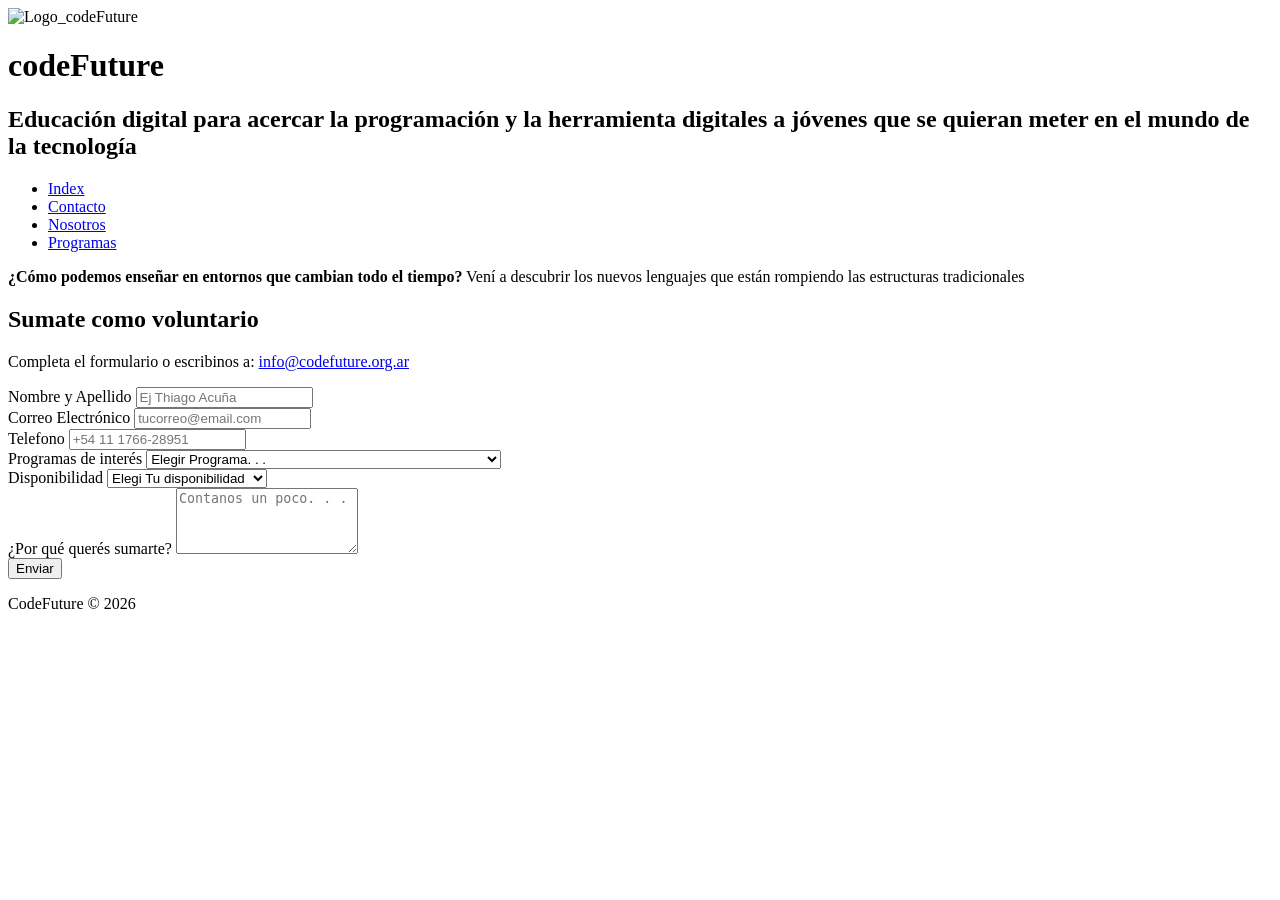
==== contacto.html @ de41d897 "Add files via upload" ====
<!DOCTYPE html>
<html lang='es'>
<head>
    <meta charset='utf-8'>
    <meta name='viewport' content='width=device-width, initial-scale=1'>
    <title>Contacto</title>
    <link rel='stylesheet' href='main.css'>
</head>
<body>
    <header>
        <img src="./IMG/Sin título.png" alt="Logo_codeFuture">
        <h1>codeFuture</h1>
        <h2>Educación digital para acercar la programación y la herramienta digitales a jóvenes que se quieran meter en el mundo de la tecnología</h2>
        <nav>
            <ul>
                <li><a href="./index.html">Index</a></li>
                <li><a href="./contacto.html">Contacto</a></li>
                <li><a href="./nosotros.html">Nosotros</a></li>
                <li><a href="./programas.html">Programas</a></li>

            </ul>
        </nav>
    </header> 
    <main>
        <p><strong>¿Cómo podemos enseñar en entornos que cambian todo el tiempo?</strong> Vení a descubrir los nuevos lenguajes que están rompiendo las estructuras tradicionales</p>
        <h2>Sumate como voluntario</h2>
        <p>Completa el formulario o escribinos a: <a href="mailto: info@codefuture.org.ar"> info@codefuture.org.ar</a></p>
        <form action="#" method="post">
            <label for="nombre">Nombre y Apellido</label>
            <input type="text" id="nombre" name="nombre" placeholder="Ej Thiago Acuña" required>
            <br>
            <label for="email">Correo Electrónico</label>
            <input type="email" name="email" id="email" placeholder="tucorreo@email.com" required>
            <br>
            <label for="telefono">Telefono</label>
            <input type="tel" name="telefono" id="telefono" placeholder="+54 11 1766-28951">
            <br>
            <label for="programa">Programas de interés</label>
            <select name="programa" id="programa" required>
                <option value="">Elegir Programa. . .</option>
                <option value="pldc">Plataformas de Gestión de Aprendizaje (LMS)</option>
                <option value="met">Herramientas de Creación de Contenido e Interactividad</option>
                <option value="ec">Programas pioneros en el aula y ofimática</option>
            </select>
            <br>
            <label for="disponibilidad">Disponibilidad</label>
            <select name="disponibilidad" id="disponibilidad" required>
                <option value=""> Elegi Tu disponibilidad</option>
                <option value="1">Mañana: 08:00 a 12:00</option>
                <option value="2">Tarde: 13:00 a 17:00</option>
                <option value="3">Noche: 18:00 a 22:00</option>
            </select>
            <br>
            <label for="mensaje">¿Por qué querés sumarte?</label>
            <textarea name="mensaje" id="mensaje" rows="4" placeholder="Contanos un poco. . ."></textarea>
            <br>
            <button type="submit">Enviar</button>
        </form>
    </main>

    <footer>
        <p>CodeFuture &copy; 2026</p>
    </footer>
</body>
</html>
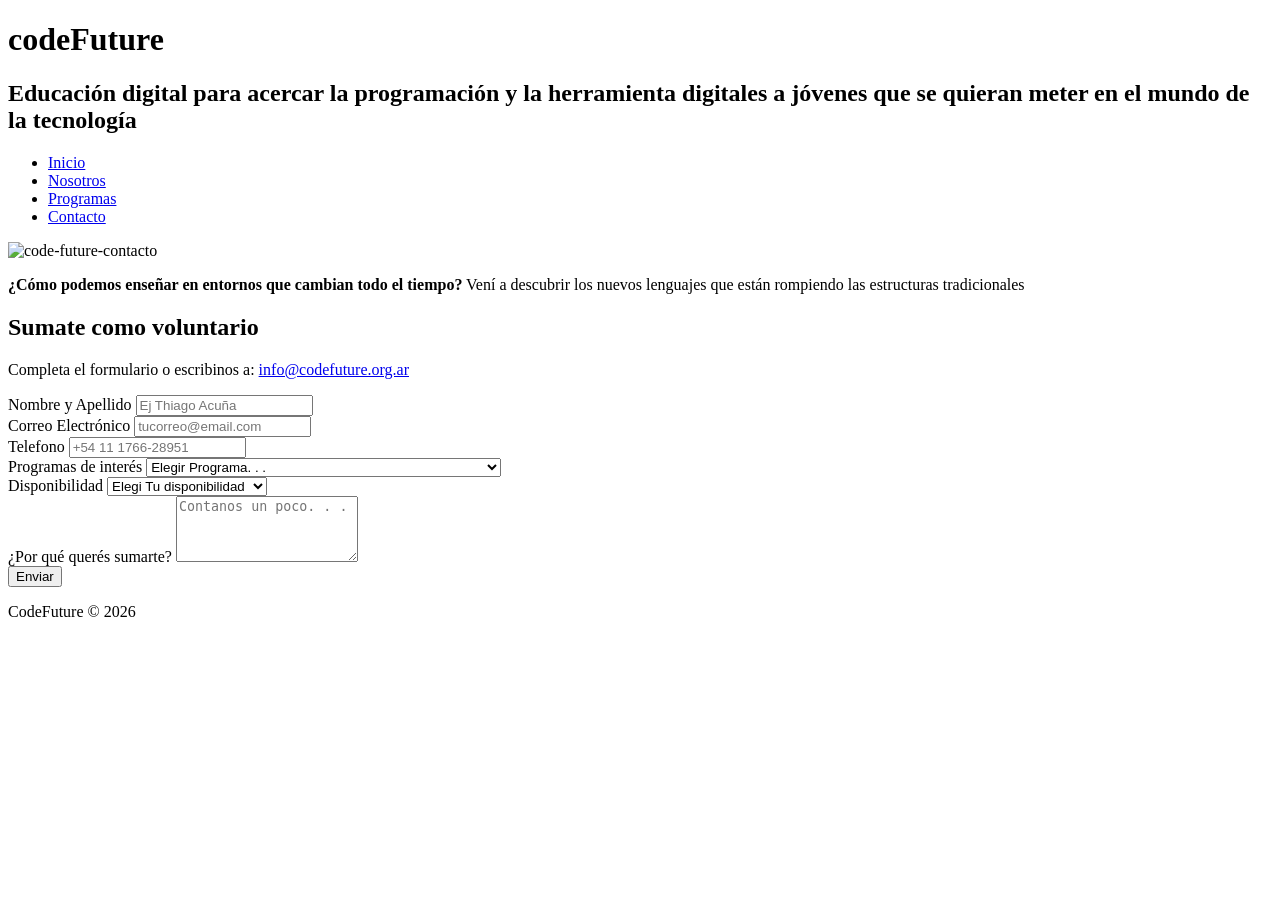
==== commit 2e5c81fb: "Add files via upload" ====
--- a/contacto.html
+++ b/contacto.html
@@ -4,24 +4,24 @@
     <meta charset='utf-8'>
     <meta name='viewport' content='width=device-width, initial-scale=1'>
     <title>Contacto</title>
-    <link rel='stylesheet' href='main.css'>
+    <link rel='stylesheet' href="CSS/estilos.css">
 </head>
 <body>
     <header>
-        <img src="./IMG/Sin título.png" alt="Logo_codeFuture">
         <h1>codeFuture</h1>
         <h2>Educación digital para acercar la programación y la herramienta digitales a jóvenes que se quieran meter en el mundo de la tecnología</h2>
         <nav>
             <ul>
-                <li><a href="./index.html">Index</a></li>
-                <li><a href="./contacto.html">Contacto</a></li>
-                <li><a href="./nosotros.html">Nosotros</a></li>
-                <li><a href="./programas.html">Programas</a></li>
+                <li><a href="index.html">Inicio</a></li>
+                <li><a href="nosotros.html">Nosotros</a></li>
+                <li><a href="programas.html">Programas</a></li>
+                <li><a href="contacto.html">Contacto</a></li>
 
             </ul>
         </nav>
     </header> 
     <main>
+        <img src="./IMG/code-future-contacto.png" alt="code-future-contacto">
         <p><strong>¿Cómo podemos enseñar en entornos que cambian todo el tiempo?</strong> Vení a descubrir los nuevos lenguajes que están rompiendo las estructuras tradicionales</p>
         <h2>Sumate como voluntario</h2>
         <p>Completa el formulario o escribinos a: <a href="mailto: info@codefuture.org.ar"> info@codefuture.org.ar</a></p>
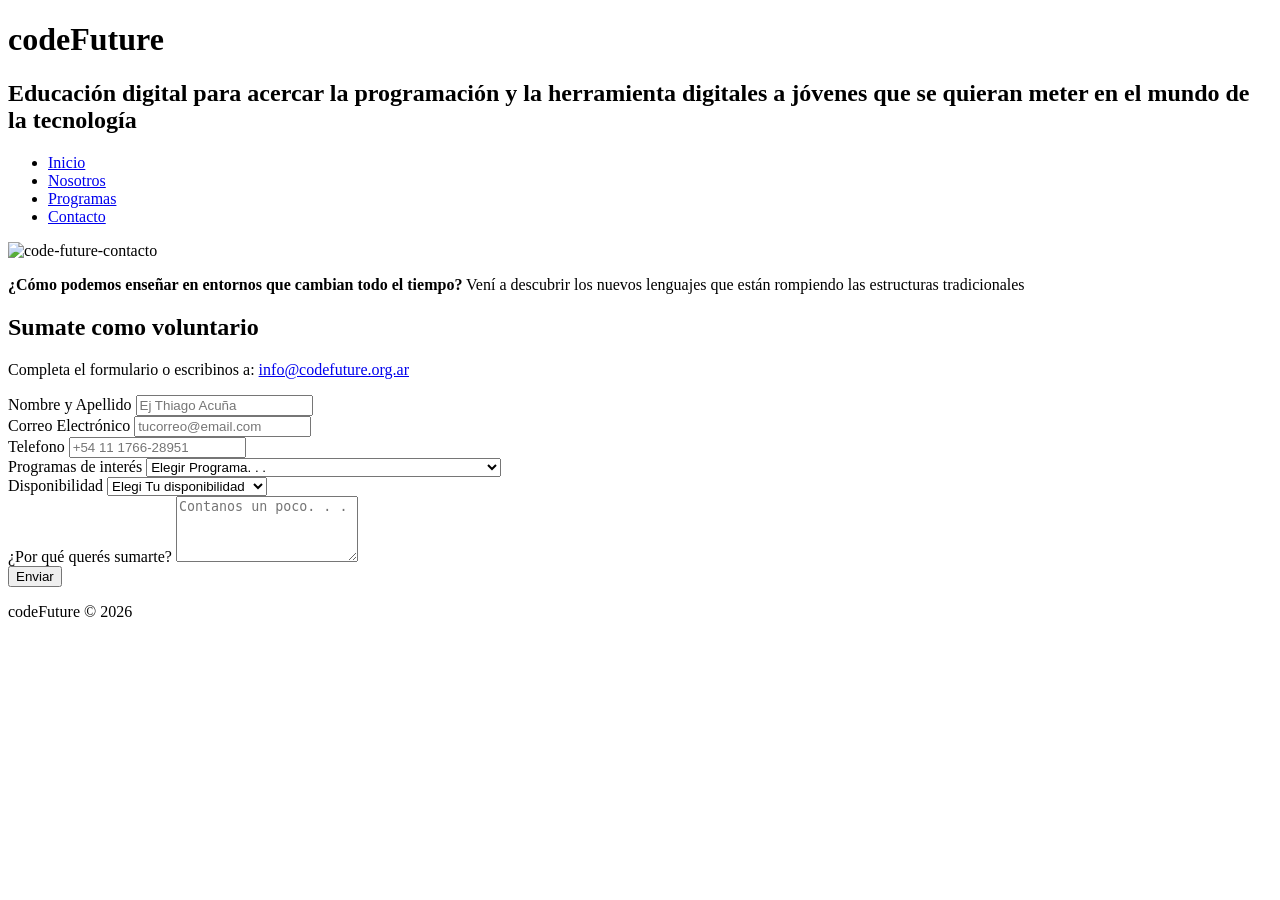
==== commit 5ac9f334: "contacto.html" ====
--- a/contacto.html
+++ b/contacto.html
@@ -59,7 +59,7 @@
     </main>
 
     <footer>
-        <p>CodeFuture &copy; 2026</p>
+        <p>codeFuture &copy; 2026</p>
     </footer>
 </body>
 </html>
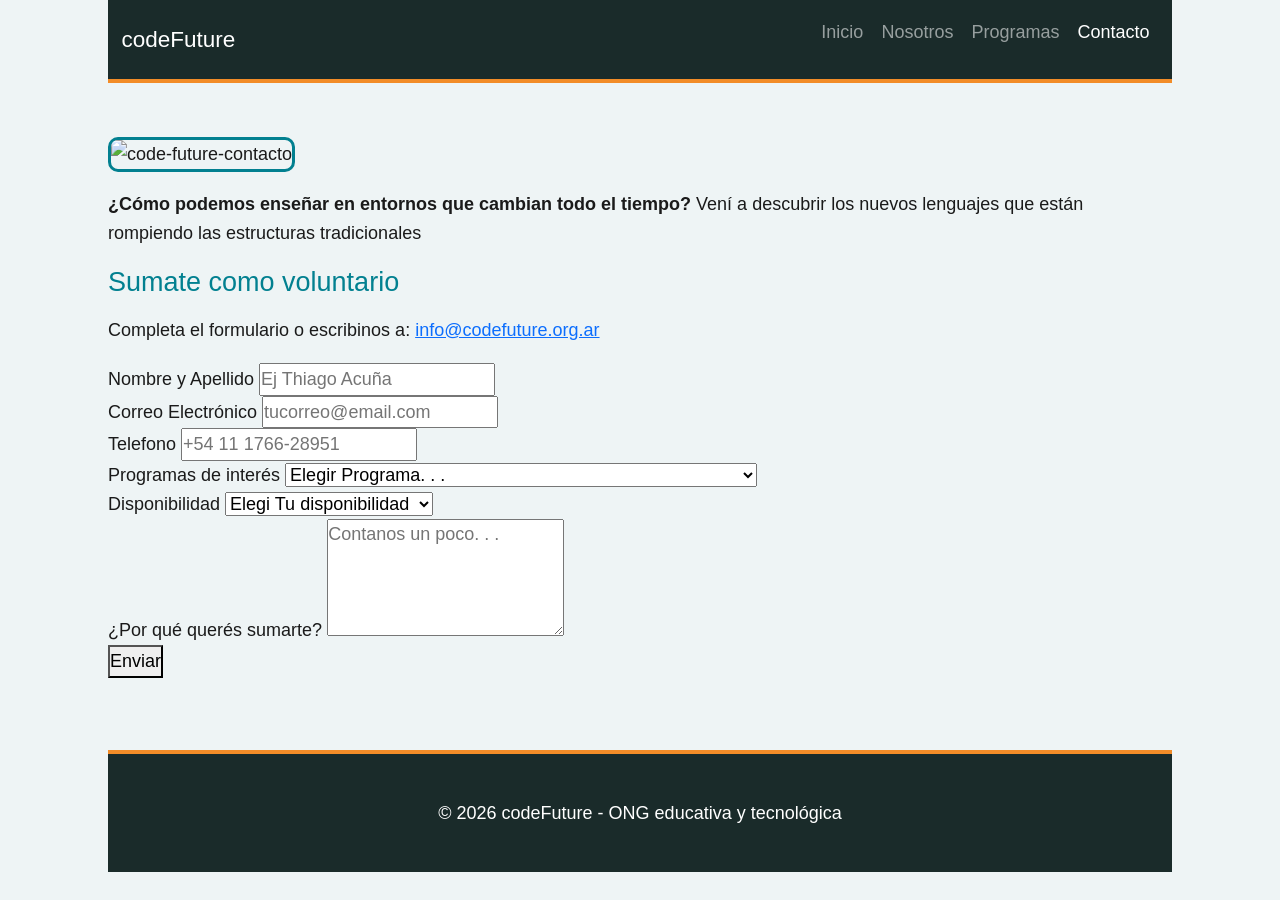
==== commit 4f5f2c0b: "Update contacto.html feat: agrego navbar de Bootstrap, corrijo título y footer en contacto.html" ====
--- a/contacto.html
+++ b/contacto.html
@@ -1,27 +1,40 @@
 <!DOCTYPE html>
-<html lang='es'>
+<html lang="es">
 <head>
     <meta charset='utf-8'>
     <meta name='viewport' content='width=device-width, initial-scale=1'>
-    <title>Contacto</title>
+    <title>codeFuture - Contacto</title>
+
+    <!-- Bootstrap CSS — va antes del CSS propio -->
+    <link href="https://cdn.jsdelivr.net/npm/bootstrap@5.3.3/dist/css/bootstrap.min.css" rel="stylesheet">
+
     <link rel='stylesheet' href="CSS/estilos.css">
 </head>
 <body>
-    <header>
-        <h1>codeFuture</h1>
-        <h2>Educación digital para acercar la programación y la herramienta digitales a jóvenes que se quieran meter en el mundo de la tecnología</h2>
-        <nav>
-            <ul>
-                <li><a href="index.html">Inicio</a></li>
-                <li><a href="nosotros.html">Nosotros</a></li>
-                <li><a href="programas.html">Programas</a></li>
-                <li><a href="contacto.html">Contacto</a></li>
 
-            </ul>
-        </nav>
-    </header> 
+    <header class="navbar navbar-expand-lg navbar-dark">
+        <div class="container">
+
+            <a class="navbar-brand" href="index.html">codeFuture</a>
+
+            <button class="navbar-toggler" type="button" data-bs-toggle="collapse" data-bs-target="#menuPrincipal" aria-controls="menuPrincipal" aria-expanded="false" aria-label="Abrir menú">
+                <span class="navbar-toggler-icon"></span>
+            </button>
+
+            <div class="collapse navbar-collapse" id="menuPrincipal">
+                <ul class="navbar-nav ms-auto">
+                    <li class="nav-item"><a class="nav-link" href="index.html">Inicio</a></li>
+                    <li class="nav-item"><a class="nav-link" href="nosotros.html">Nosotros</a></li>
+                    <li class="nav-item"><a class="nav-link" href="programas.html">Programas</a></li>
+                    <li class="nav-item"><a class="nav-link active" aria-current="page" href="contacto.html">Contacto</a></li>
+                </ul>
+            </div>
+
+        </div>
+    </header>
+
     <main>
-        <img src="./IMG/code-future-contacto.png" alt="code-future-contacto">
+        <img src="imagenes/code-future-contacto.jpg" alt="code-future-contacto">
         <p><strong>¿Cómo podemos enseñar en entornos que cambian todo el tiempo?</strong> Vení a descubrir los nuevos lenguajes que están rompiendo las estructuras tradicionales</p>
         <h2>Sumate como voluntario</h2>
         <p>Completa el formulario o escribinos a: <a href="mailto: info@codefuture.org.ar"> info@codefuture.org.ar</a></p>
@@ -59,7 +72,11 @@
     </main>
 
     <footer>
-        <p>codeFuture &copy; 2026</p>
+        <p>© 2026 codeFuture - ONG educativa y tecnológica</p>
     </footer>
+
+    <!-- Bootstrap JS — va antes de cerrar el body -->
+    <script src="https://cdn.jsdelivr.net/npm/bootstrap@5.3.3/dist/js/bootstrap.bundle.min.js"></script>
+
 </body>
 </html>
--- a/CSS/estilos.css
+++ b/CSS/estilos.css
@@ -0,0 +1,157 @@
+/*Variable de la paleta de colores*/
+:root{
+    --color-primario: #1A2B2A;
+    --color-acento: #028090;
+    --color-naranja: #F28C28;
+    --color-texto: #1A1A1A;
+    --color-fondo: #EEF4F5;
+    --color-texto-claro: #ffffff;
+    --fuente-principal: "Inter", sans-serif;
+}
+
+/*RESET BÁSICO*/
+*{
+    box-sizing: border-box;
+    margin: 0;
+    padding: 0;
+}
+
+/*ESTILOS GLOBALES*/
+html{
+    font-size: 18px;
+}
+
+body{
+    font-family: var(--fuente-principal);
+    font-size: 1rem;
+    line-height: 1.6;
+    color: var(--color-texto);
+    background-color: var(--color-fondo);
+    max-width: 1100px;
+    margin: 0 auto;
+    padding: 0 1rem;
+}
+
+/*TIPOGRAFÍA*/
+h1{
+    font-size: 2rem;
+    color: var(--color-texto-claro);
+}
+
+h2{
+    font-size: 1.5rem;
+    color: var(--color-acento);
+    margin-bottom: 1rem;
+}
+
+h3{
+    font-size: 1.25rem;
+    color: var(--color-naranja);
+    margin-bottom: 0.5rem;
+}
+
+p{
+    margin-top: 1rem;
+}
+
+/*HEADER*/
+header{
+    background-color: var(--color-primario);
+    padding: 1rem 1.5rem;
+    border-bottom: 4px solid var(--color-naranja);
+}
+
+/*MENU NAVEGACIÓN*/
+nav{
+    margin-top: 0.5rem;
+}
+
+nav ul{
+    list-style: none;
+    display: flex;
+    gap: 1.5rem;
+}
+
+nav a{
+    color: var(--color-acento);
+    text-decoration: none;
+    font-weight: 600;
+    transition: 0.3s;
+}
+
+nav a:hover{
+    color: var(--color-naranja);
+    text-decoration: underline;
+}
+
+/*MAIN Y SECCIONES*/
+main{
+    padding: 2rem 0;
+}
+
+section{
+    background-color: white;
+    margin-bottom: 2rem;
+    padding: 1.5rem;
+    border-radius: 10px;
+    border-left: 5px solid var(--color-acento);
+}
+
+/*ARTICULOS*/
+article{
+    background-color: #f7f7f7;
+    padding: 1rem;
+    margin-top: 1rem;
+    border-radius: 8px;
+    border-left: 4px solid var(--color-naranja);
+}
+
+/*LISTAS*/
+ol{
+    margin-left: 2rem;
+    margin-top: 1rem;
+}
+
+li{
+    margin-bottom: 0.8rem;
+}
+
+/*ASIDE*/
+aside{
+    background-color: white;
+    padding: 1rem;
+    border-left: 5px solid var(--color-naranja);
+    margin-top: 2rem;
+    border-radius: 5px;
+}
+
+/*IMAGENES*/
+img{
+    width: 100%;
+    max-width: 700px;
+    margin-top: 1rem;
+    border-radius: 10px;
+    border: 3px solid var(--color-acento);
+}
+
+/*FOOTER*/
+footer{
+    background-color: var(--color-primario);
+    color: var(--color-texto-claro);
+    padding: 1.5rem;
+    margin-top: 2rem;
+    text-align: center;
+    border-top: 4px solid var(--color-naranja);
+}
+
+/*Flexbox*/
+.flex-cards-wrapper {
+  display: flex;
+  flex-wrap: wrap;
+  gap: 20px;
+  justify-content: center;
+}
+.flex-card {
+  display: flex;
+  padding: 20px;
+}
